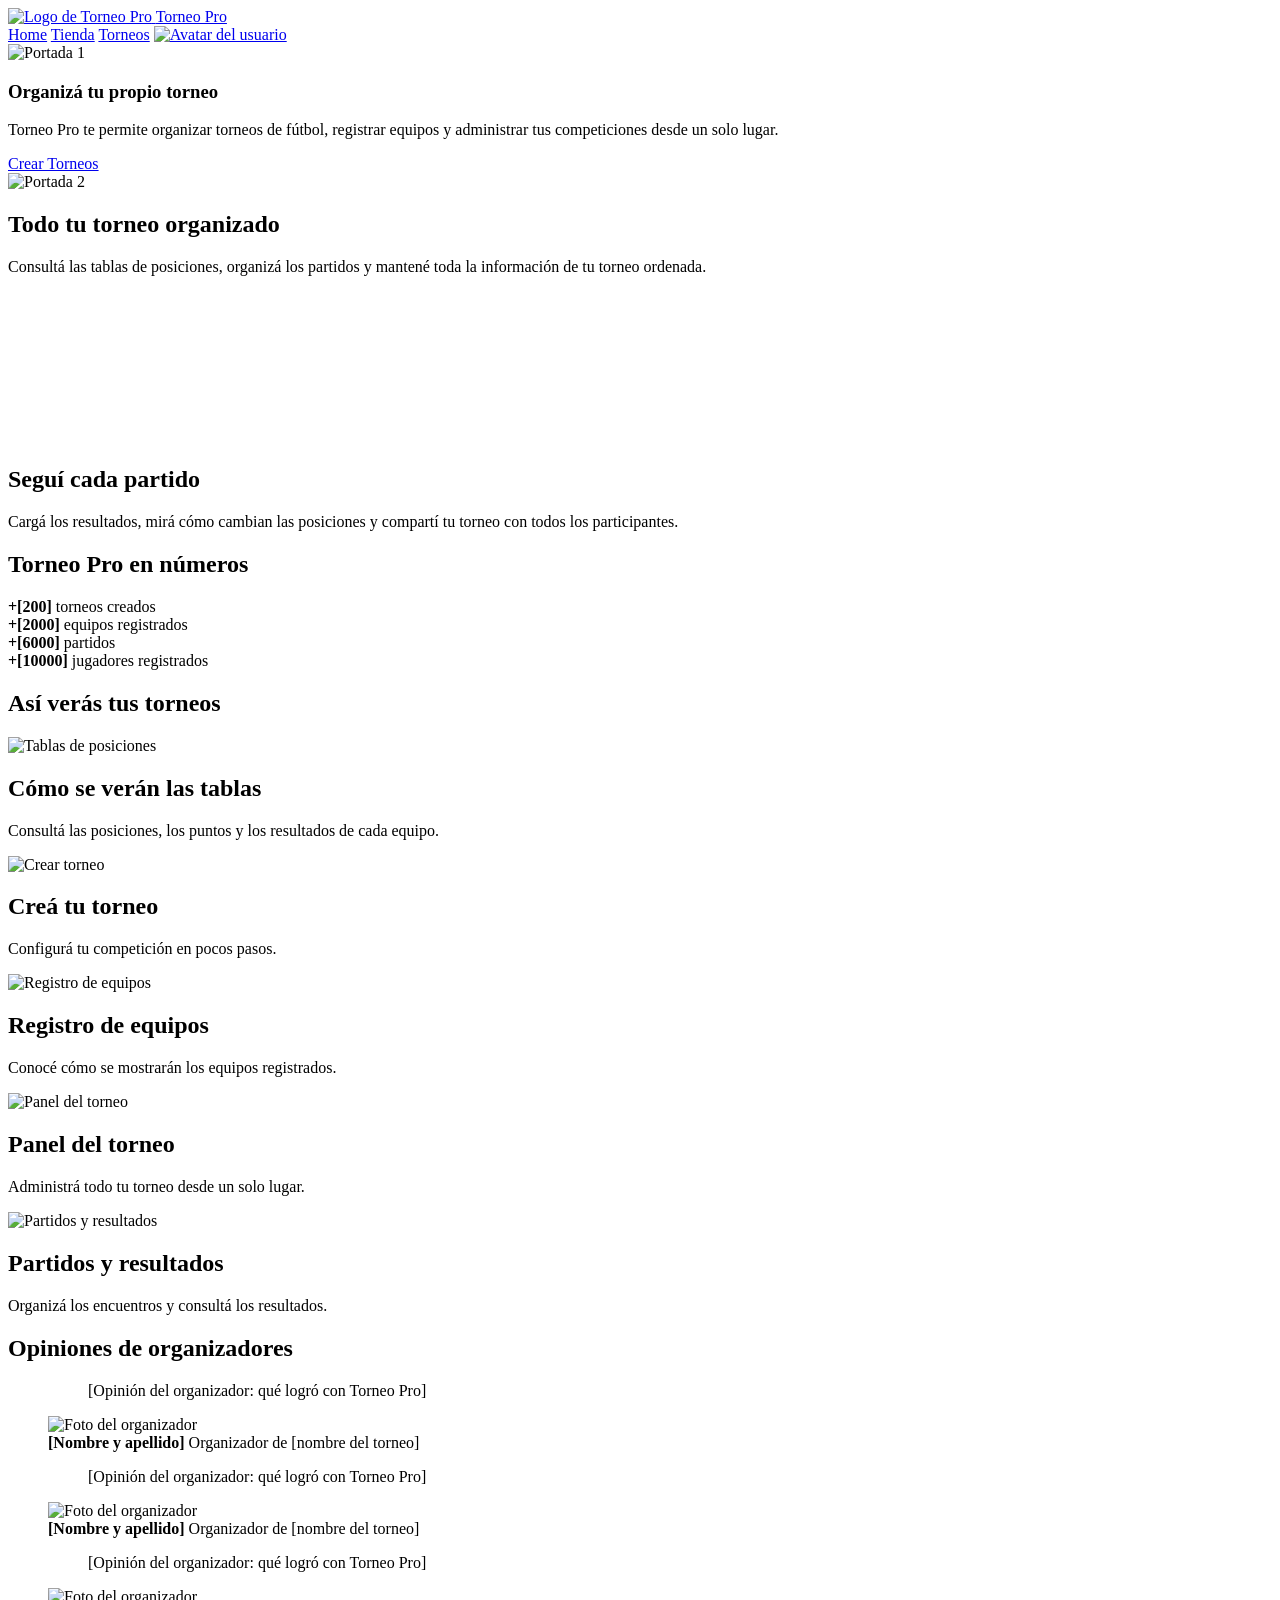
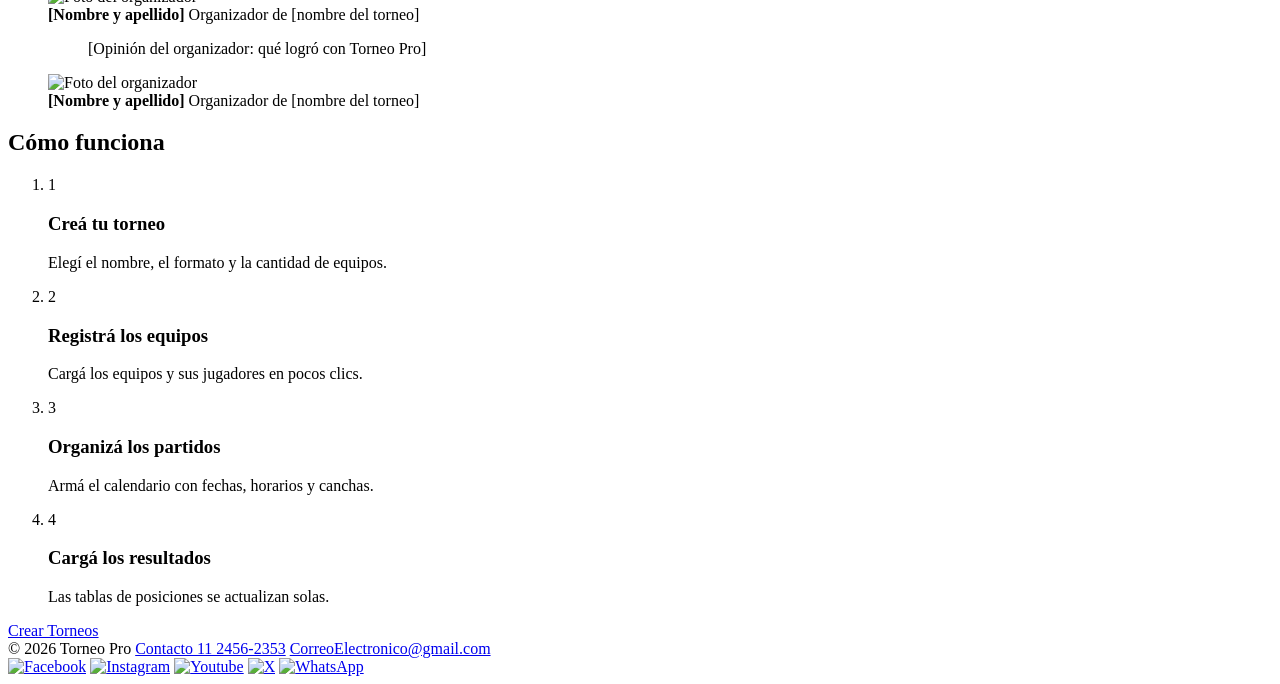
==== TorneoPro/home.html @ 04401ea9 "Add files via upload" ====
<!DOCTYPE html>
<html lang="es">
<head>
    <meta charset="UTF-8">
    <meta name="viewport" content="width=device-width, initial-scale=1.0">
 
    <title>Torneo Pro</title>
 
    <link rel="stylesheet" href="src/Home.css">
</head>
 
<body>
 
    <!---------------   BARRA DE NAVEGACIÓN   --------------->
    <header class="encabezado">
 
        <a href="index.html" class="logo">
            <!-- LOGO: poné el enlace de tu imagen en src -->
            <img src="" alt="Logo de Torneo Pro">
            <span>Torneo Pro</span>
        </a>
 
        <nav class="menu">
            <a href="Home.html">Home</a>
            <a href="tienda.html">Tienda</a>
            <a href="torneos.html">Torneos</a>
 
            <a href="usuario.php" class="avatar">
                <img src="img/avatar.jpg" alt="Avatar del usuario">
            </a>
        </nav>
 
    </header>
 
 
 
    <!---------------   CONTENIDO PRINCIPAL   --------------->
    <main>
 
        <!---------------   CARRUSEL   --------------->
        <section class="carrusel">
 
            <div class="carrusel-pista">
 
                <!-- DIAPOSITIVA 1 -->
                <article class="diapositiva">
                    <img src="img/portada-5.avif" alt="Portada 1" class="imagen-portada">
                    <div class="filtro-portada"></div>
 
                    <div class="texto-portada">
                        <h1>Organizá tu propio torneo</h1>
                        <p>
                            Torneo Pro te permite organizar torneos de fútbol,
                            registrar equipos y administrar tus competiciones
                            desde un solo lugar.
                        </p>
                    </div>
 
                    <!-- BOTÓN CREAR TORNEOS -->
                    <section class="seccion-crear">
                        <a href="crear-torneo.php" class="boton-crear">Crear Torneos</a>
                    </section>
                </article>
 
                <!-- DIAPOSITIVA 2 -->
                <article class="diapositiva">
                    <img src="img/portada-2.jpg" alt="Portada 2" class="imagen-portada">
                    <div class="filtro-portada"></div>
 
                    <div class="texto-portada">
                        <h2>Todo tu torneo organizado</h2>
                        <p>
                            Consultá las tablas de posiciones, organizá los
                            partidos y mantené toda la información de tu
                            torneo ordenada.
                        </p>
                    </div>
                </article>
 
                <!-- DIAPOSITIVA 3 (VIDEO) -->
                <article class="diapositiva">
                    <video src="img/portada-3.mp4" class="imagen-portada" muted playsinline preload="auto"></video>
                    <div class="filtro-portada"></div>
 
                    <div class="texto-portada">
                        <h2>Seguí cada partido</h2>
                        <p>
                            Cargá los resultados, mirá cómo cambian las
                            posiciones y compartí tu torneo con todos
                            los participantes.
                        </p>
                    </div>
                </article>
 
            </div>
 
        </section>
 
 
 
        <!---------------   NÚMEROS   --------------->
        <section class="franja">
            <div class="franja-interna">
 
                <h2>Torneo Pro en números</h2>
 
                <div class="numeros">
 
                    <div class="numero">
                        <strong>+[200]</strong>
                        <span>torneos creados</span>
                    </div>
 
                    <div class="numero">
                        <strong>+[2000]</strong>
                        <span>equipos registrados</span>
                    </div>
 
                    <div class="numero">
                        <strong>+[6000]</strong>
                        <span>partidos</span>
                    </div>
 
                    <div class="numero">
                        <strong>+[10000]</strong>
                        <span>jugadores registrados</span>
                    </div>
 
                </div>
 
            </div>
        </section>
 
 
 
        <!---------------   TARJETAS   --------------->
        <section class="zona-contenido">
 
            <h2>Así verás tus torneos</h2>
 
            <div class="contenido">
 
                <!-- COLUMNA IZQUIERDA (2 tarjetas) -->
                <div class="columna">
 
                    <article class="tarjeta tarjeta-grande">
                        <div class="contenedor-imagen">
                            <img src="img/contenido-1.jpg" alt="Tablas de posiciones">
                        </div>
                        <div class="texto-tarjeta">
                            <h2>Cómo se verán las tablas</h2>
                            <p>Consultá las posiciones, los puntos y los resultados de cada equipo.</p>
                        </div>
                    </article>
 
                    <article class="tarjeta">
                        <div class="contenedor-imagen">
                            <img src="img/contenido-2.jpg" alt="Crear torneo">
                        </div>
                        <div class="texto-tarjeta">
                            <h2>Creá tu torneo</h2>
                            <p>Configurá tu competición en pocos pasos.</p>
                        </div>
                    </article>
 
                </div>
 
                <!-- COLUMNA DERECHA (3 tarjetas) -->
                <div class="columna columna-derecha">
 
                    <article class="tarjeta">
                        <div class="contenedor-imagen">
                            <img src="img/contenido-3.jpg" alt="Registro de equipos">
                        </div>
                        <div class="texto-tarjeta">
                            <h2>Registro de equipos</h2>
                            <p>Conocé cómo se mostrarán los equipos registrados.</p>
                        </div>
                    </article>
 
                    <article class="tarjeta">
                        <div class="contenedor-imagen">
                            <img src="img/contenido-4.jpg" alt="Panel del torneo">
                        </div>
                        <div class="texto-tarjeta">
                            <h2>Panel del torneo</h2>
                            <p>Administrá todo tu torneo desde un solo lugar.</p>
                        </div>
                    </article>
 
                    <article class="tarjeta">
                        <div class="contenedor-imagen">
                            <img src="img/contenido-5.jpg" alt="Partidos y resultados">
                        </div>
                        <div class="texto-tarjeta">
                            <h2>Partidos y resultados</h2>
                            <p>Organizá los encuentros y consultá los resultados.</p>
                        </div>
                    </article>
 
                </div>
 
            </div>
 
        </section>
 
 
 
        <!---------------   OPINIONES DE ORGANIZADORES   --------------->
        <section class="franja">
            <div class="franja-interna">
 
                <h2>Opiniones de organizadores</h2>
 
                <div class="opiniones">
 
                    <figure class="opinion">
                        <blockquote>[Opinión del organizador: qué logró con Torneo Pro]</blockquote>
                        <figcaption class="opinion-autor">
                            <!-- FOTO: poné el enlace de la imagen en src -->
                            <img src="" alt="Foto del organizador">
                            <div>
                                <strong>[Nombre y apellido]</strong>
                                <span>Organizador de [nombre del torneo]</span>
                            </div>
                        </figcaption>
                    </figure>
 
                    <figure class="opinion">
                        <blockquote>[Opinión del organizador: qué logró con Torneo Pro]</blockquote>
                        <figcaption class="opinion-autor">
                            <img src="" alt="Foto del organizador">
                            <div>
                                <strong>[Nombre y apellido]</strong>
                                <span>Organizador de [nombre del torneo]</span>
                            </div>
                        </figcaption>
                    </figure>
 
                    <figure class="opinion">
                        <blockquote>[Opinión del organizador: qué logró con Torneo Pro]</blockquote>
                        <figcaption class="opinion-autor">
                            <img src="" alt="Foto del organizador">
                            <div>
                                <strong>[Nombre y apellido]</strong>
                                <span>Organizador de [nombre del torneo]</span>
                            </div>
                        </figcaption>
                    </figure>
 
                    <figure class="opinion">
                        <blockquote>[Opinión del organizador: qué logró con Torneo Pro]</blockquote>
                        <figcaption class="opinion-autor">
                            <img src="" alt="Foto del organizador">
                            <div>
                                <strong>[Nombre y apellido]</strong>
                                <span>Organizador de [nombre del torneo]</span>
                            </div>
                        </figcaption>
                    </figure>
 
                </div>
 
            </div>
        </section>
 
 
 
        <!---------------   PASOS (última sección)   --------------->
        <section class="franja franja-final">
            <div class="franja-interna">
 
                <h2>Cómo funciona</h2>
 
                <ol class="pasos">
 
                    <li class="paso">
                        <span class="paso-numero">1</span>
                        <h3>Creá tu torneo</h3>
                        <p>Elegí el nombre, el formato y la cantidad de equipos.</p>
                    </li>
 
                    <li class="paso">
                        <span class="paso-numero">2</span>
                        <h3>Registrá los equipos</h3>
                        <p>Cargá los equipos y sus jugadores en pocos clics.</p>
                    </li>
 
                    <li class="paso">
                        <span class="paso-numero">3</span>
                        <h3>Organizá los partidos</h3>
                        <p>Armá el calendario con fechas, horarios y canchas.</p>
                    </li>
 
                    <li class="paso">
                        <span class="paso-numero">4</span>
                        <h3>Cargá los resultados</h3>
                        <p>Las tablas de posiciones se actualizan solas.</p>
                    </li>
 
                </ol>
 
            </div>
 
            <!-- BOTÓN CREAR TORNEOS -->
            <section class="seccion-crear">
                <a href="crear-torneo.php" class="boton-crear">Crear Torneos</a>
            </section>
        </section>
 
    </main>
 
 
 
    <!---------------   FOOTER   --------------->
    <footer class="pie">
 
        <div class="informacion-footer">
            <span>© 2026 Torneo Pro</span>
            <a href="contacto.html">Contacto 11 2456-2353</a>
            <a href="Correo.html">CorreoElectronico@gmail.com</a>
        </div>
 
        <div class="enlaces-footer">
            <a href="#"><img src="img/logo-facebook.webp" alt="Facebook"></a>
            <a href="#"><img src="img/logo-instagram.webp" alt="Instagram"></a>
            <a href="https://www.youtube.com/"><img src="img/logo-youtube.webp" alt="Youtube"></a>
            <a href="#"><img src="img/logo-x.webp" alt="X"></a>
            <a href="#"><img src="img/logo-whatsapp.webp" alt="WhatsApp"></a>
        </div>
 
    </footer>
 
    <script src="src/Home.js"></script>
 
</body>
</html>
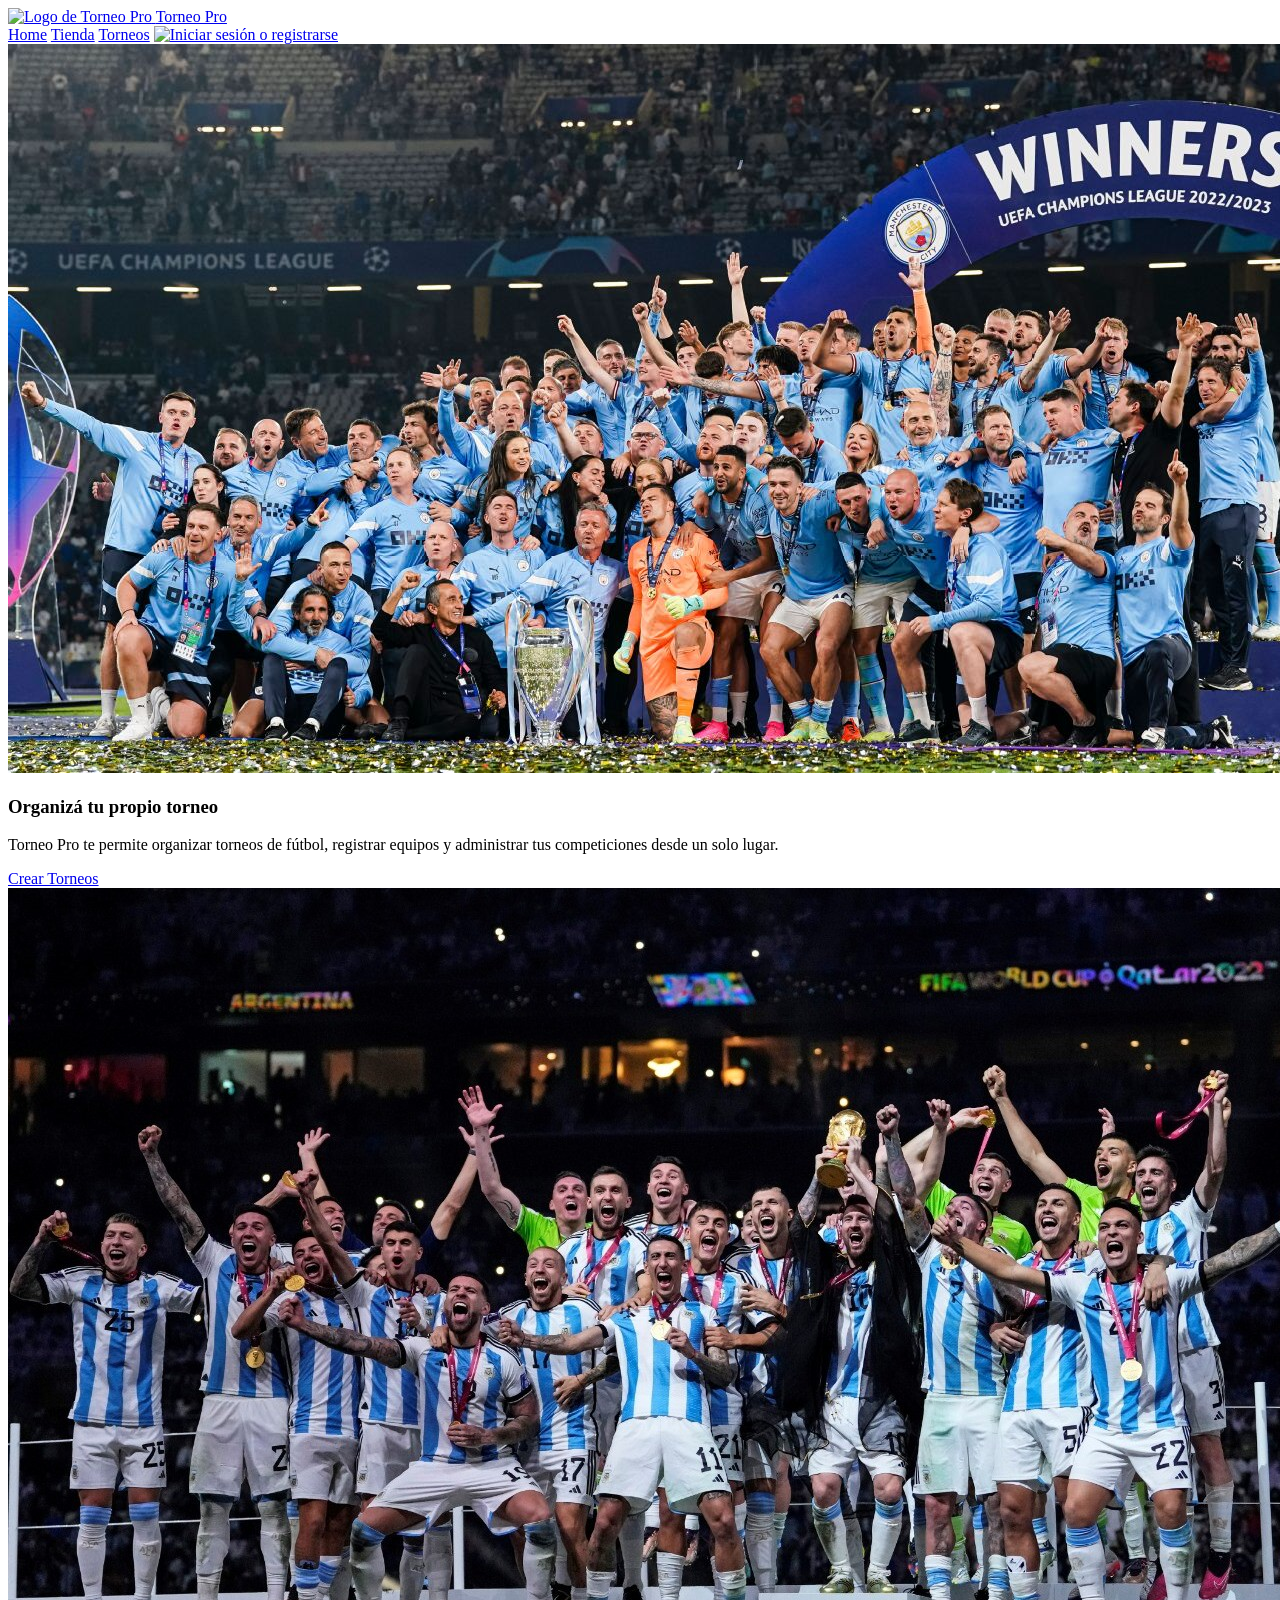
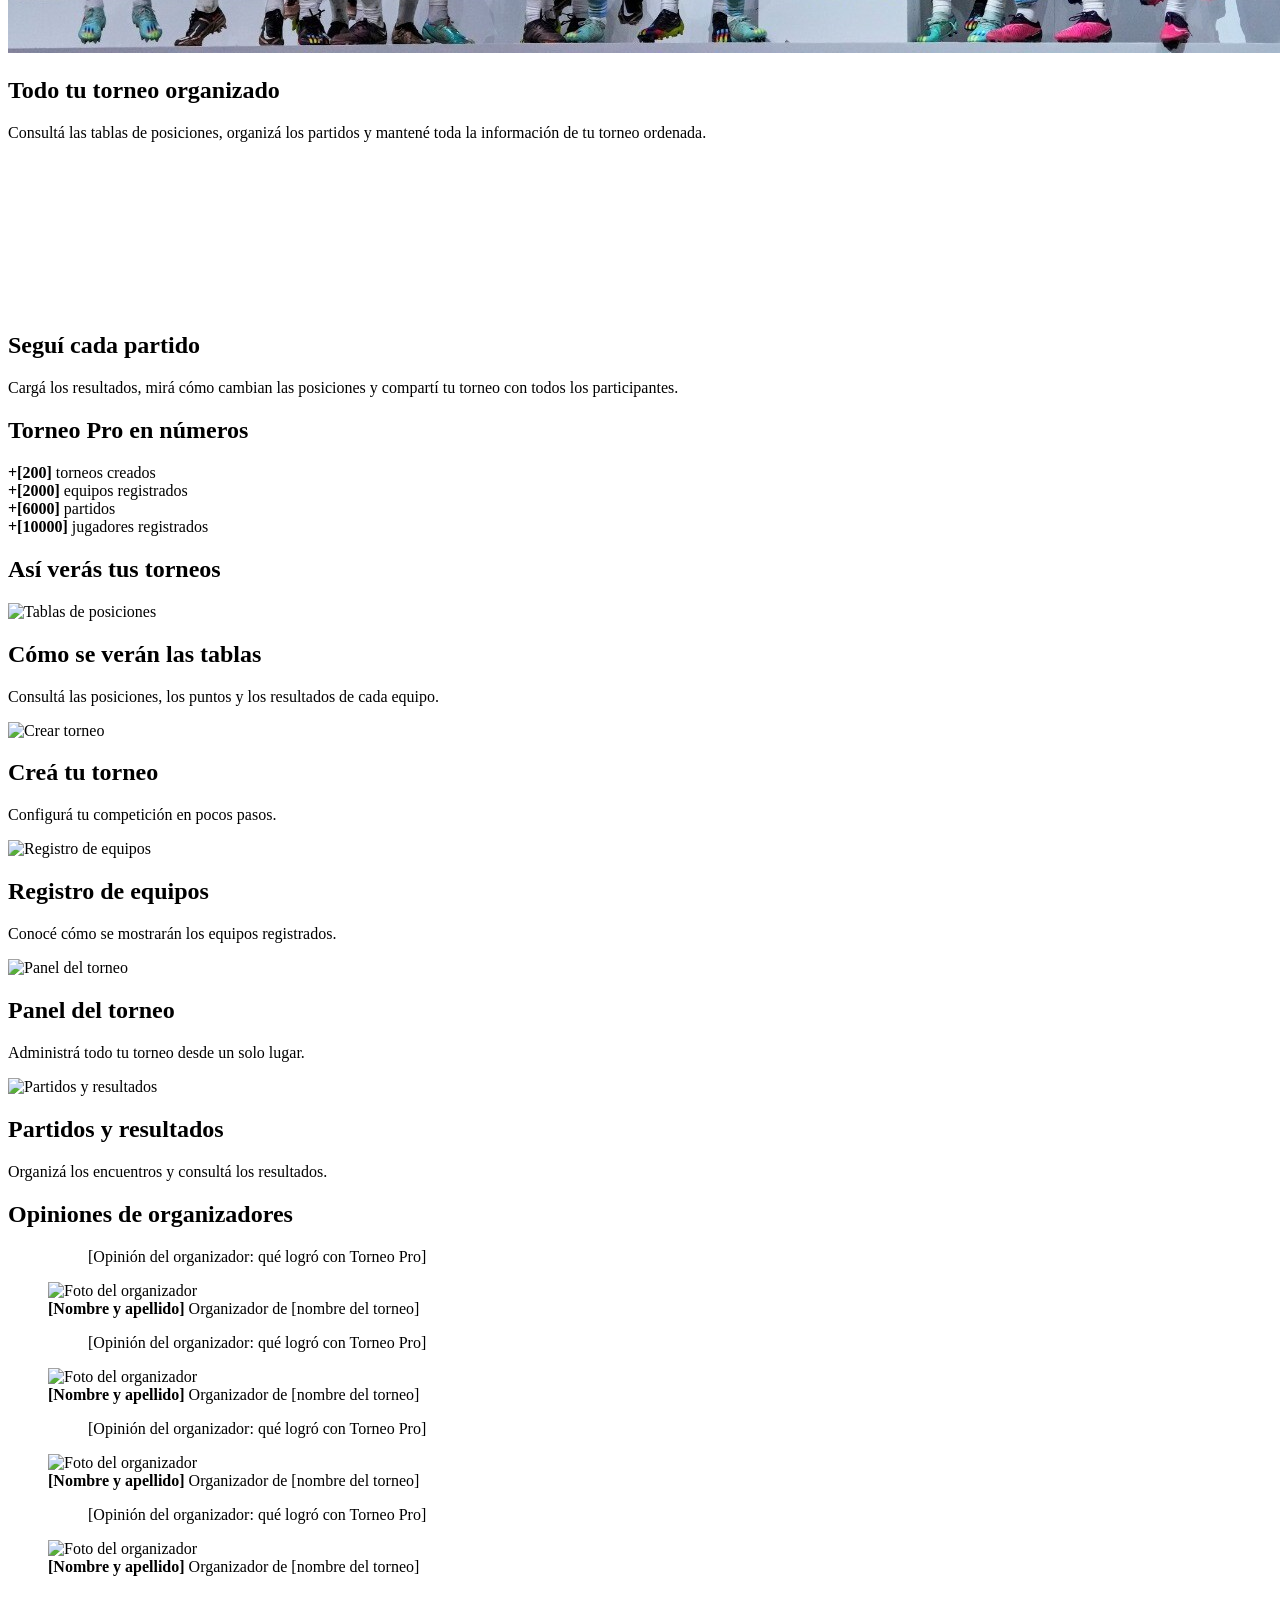
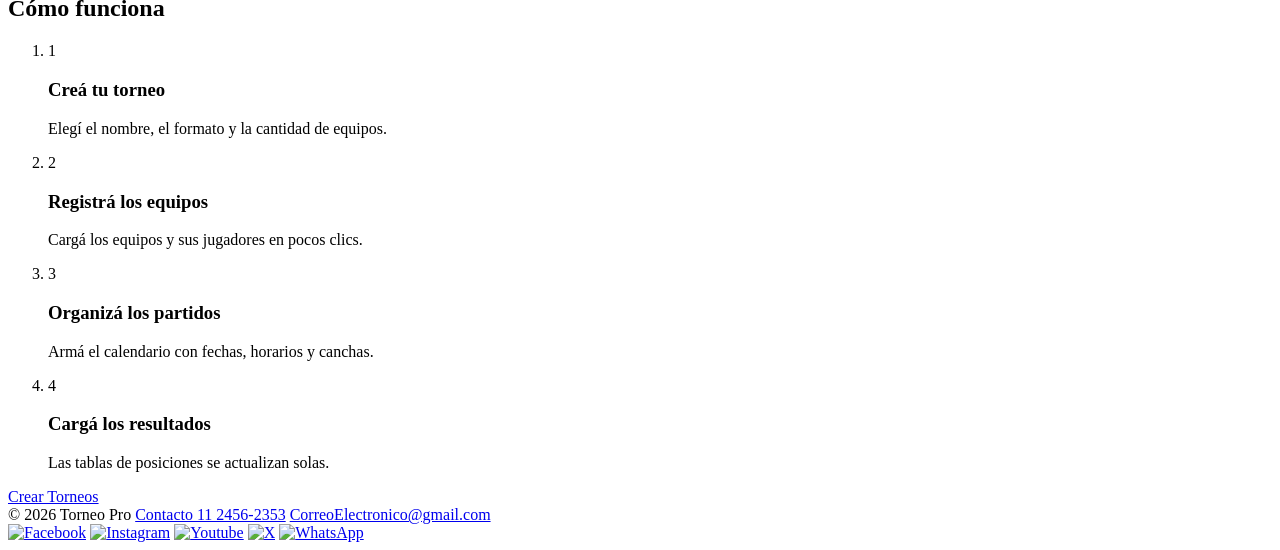
==== commit 7dff7b3f: "Add files via upload" ====
--- a/TorneoPro/home.html
+++ b/TorneoPro/home.html
@@ -3,50 +3,50 @@
 <head>
     <meta charset="UTF-8">
     <meta name="viewport" content="width=device-width, initial-scale=1.0">
- 
+
     <title>Torneo Pro</title>
- 
-    <link rel="stylesheet" href="src/Home.css">
+
+    <link rel="stylesheet" href="styles/home.css">
 </head>
- 
+
 <body>
- 
+
     <!---------------   BARRA DE NAVEGACIÓN   --------------->
     <header class="encabezado">
- 
-        <a href="index.html" class="logo">
-            <!-- LOGO: poné el enlace de tu imagen en src -->
-            <img src="" alt="Logo de Torneo Pro">
-            <span>Torneo Pro</span>
+
+        <a href="home.html" class="logo">
+        <!-- LOGO: poné el enlace de tu imagen en src -->
+        <img src="" alt="Logo de Torneo Pro">
+        <span>Torneo Pro</span>
         </a>
- 
+
         <nav class="menu">
-            <a href="Home.html">Home</a>
-            <a href="tienda.html">Tienda</a>
-            <a href="torneos.html">Torneos</a>
- 
-            <a href="usuario.php" class="avatar">
-                <img src="img/avatar.jpg" alt="Avatar del usuario">
+            <a href="home.html">Home</a>
+            <a href="views/tienda.php">Tienda</a>
+            <a href="views/torneos.php">Torneos</a>
+        
+            <a href="views/login.php" class="avatar">
+                <img src="img/iconos/avatar.jpg" alt="Iniciar sesión o registrarse">
             </a>
         </nav>
- 
+
     </header>
- 
- 
- 
+
+
+
     <!---------------   CONTENIDO PRINCIPAL   --------------->
     <main>
- 
+
         <!---------------   CARRUSEL   --------------->
         <section class="carrusel">
- 
+
             <div class="carrusel-pista">
- 
+
                 <!-- DIAPOSITIVA 1 -->
                 <article class="diapositiva">
-                    <img src="img/portada-5.avif" alt="Portada 1" class="imagen-portada">
+                    <img src="img/home/portada-1.jpg" alt="Portada 1" class="imagen-portada">
                     <div class="filtro-portada"></div>
- 
+
                     <div class="texto-portada">
                         <h1>Organizá tu propio torneo</h1>
                         <p>
@@ -54,19 +54,20 @@
                             registrar equipos y administrar tus competiciones
                             desde un solo lugar.
                         </p>
-                    </div>
- 
-                    <!-- BOTÓN CREAR TORNEOS -->
-                    <section class="seccion-crear">
-                        <a href="crear-torneo.php" class="boton-crear">Crear Torneos</a>
-                    </section>
+                        <!-- BOTÓN CREAR TORNEOS -->
+                        <section class="seccion-crear">
+                            <a href="crear-torneo.php" class="boton-crear">Crear Torneos</a>
+                        </section>
+                    </div>
+
+                    
                 </article>
- 
-                <!-- DIAPOSITIVA 2 -->
+
+                <!-- DIAPOSITIVA -->
                 <article class="diapositiva">
-                    <img src="img/portada-2.jpg" alt="Portada 2" class="imagen-portada">
+                    <img src="img/home/portada-2.jpg" alt="Portada 2" class="imagen-portada">
                     <div class="filtro-portada"></div>
- 
+
                     <div class="texto-portada">
                         <h2>Todo tu torneo organizado</h2>
                         <p>
@@ -76,12 +77,12 @@
                         </p>
                     </div>
                 </article>
- 
-                <!-- DIAPOSITIVA 3 (VIDEO) -->
+
+                <!-- DIAPOSITIVA -->
                 <article class="diapositiva">
-                    <video src="img/portada-3.mp4" class="imagen-portada" muted playsinline preload="auto"></video>
+                    <video src="img/home/portada-3.mp4" class="imagen-portada" muted playsinline preload="auto"></video>
                     <div class="filtro-portada"></div>
- 
+
                     <div class="texto-portada">
                         <h2>Seguí cada partido</h2>
                         <p>
@@ -91,58 +92,57 @@
                         </p>
                     </div>
                 </article>
- 
-            </div>
- 
-        </section>
- 
- 
- 
+
+            </div>
+
+        </section> 
+
+
         <!---------------   NÚMEROS   --------------->
         <section class="franja">
             <div class="franja-interna">
- 
+
                 <h2>Torneo Pro en números</h2>
- 
+
                 <div class="numeros">
- 
+
                     <div class="numero">
                         <strong>+[200]</strong>
                         <span>torneos creados</span>
                     </div>
- 
+
                     <div class="numero">
                         <strong>+[2000]</strong>
                         <span>equipos registrados</span>
                     </div>
- 
+
                     <div class="numero">
                         <strong>+[6000]</strong>
                         <span>partidos</span>
                     </div>
- 
+
                     <div class="numero">
                         <strong>+[10000]</strong>
                         <span>jugadores registrados</span>
                     </div>
- 
+
                 </div>
- 
+
             </div>
         </section>
- 
- 
- 
+
+
+
         <!---------------   TARJETAS   --------------->
         <section class="zona-contenido">
- 
+
             <h2>Así verás tus torneos</h2>
- 
+
             <div class="contenido">
- 
-                <!-- COLUMNA IZQUIERDA (2 tarjetas) -->
+
+                <!-- COLUMNA IZQUIERDA -->
                 <div class="columna">
- 
+
                     <article class="tarjeta tarjeta-grande">
                         <div class="contenedor-imagen">
                             <img src="img/contenido-1.jpg" alt="Tablas de posiciones">
@@ -152,22 +152,22 @@
                             <p>Consultá las posiciones, los puntos y los resultados de cada equipo.</p>
                         </div>
                     </article>
- 
+
                     <article class="tarjeta">
                         <div class="contenedor-imagen">
-                            <img src="img/contenido-2.jpg" alt="Crear torneo">
+                            <img src="img/torneos/torneo-pasos.png" alt="Crear torneo">
                         </div>
                         <div class="texto-tarjeta">
                             <h2>Creá tu torneo</h2>
                             <p>Configurá tu competición en pocos pasos.</p>
                         </div>
                     </article>
- 
+
                 </div>
- 
-                <!-- COLUMNA DERECHA (3 tarjetas) -->
+
+                <!-- COLUMNA DERECHA -->
                 <div class="columna columna-derecha">
- 
+
                     <article class="tarjeta">
                         <div class="contenedor-imagen">
                             <img src="img/contenido-3.jpg" alt="Registro de equipos">
@@ -177,7 +177,7 @@
                             <p>Conocé cómo se mostrarán los equipos registrados.</p>
                         </div>
                     </article>
- 
+
                     <article class="tarjeta">
                         <div class="contenedor-imagen">
                             <img src="img/contenido-4.jpg" alt="Panel del torneo">
@@ -187,7 +187,7 @@
                             <p>Administrá todo tu torneo desde un solo lugar.</p>
                         </div>
                     </article>
- 
+
                     <article class="tarjeta">
                         <div class="contenedor-imagen">
                             <img src="img/contenido-5.jpg" alt="Partidos y resultados">
@@ -197,23 +197,23 @@
                             <p>Organizá los encuentros y consultá los resultados.</p>
                         </div>
                     </article>
- 
+
                 </div>
- 
-            </div>
- 
+
+            </div>
+
         </section>
- 
- 
- 
+
+
+
         <!---------------   OPINIONES DE ORGANIZADORES   --------------->
         <section class="franja">
             <div class="franja-interna">
- 
+
                 <h2>Opiniones de organizadores</h2>
- 
+
                 <div class="opiniones">
- 
+
                     <figure class="opinion">
                         <blockquote>[Opinión del organizador: qué logró con Torneo Pro]</blockquote>
                         <figcaption class="opinion-autor">
@@ -225,7 +225,7 @@
                             </div>
                         </figcaption>
                     </figure>
- 
+
                     <figure class="opinion">
                         <blockquote>[Opinión del organizador: qué logró con Torneo Pro]</blockquote>
                         <figcaption class="opinion-autor">
@@ -236,7 +236,7 @@
                             </div>
                         </figcaption>
                     </figure>
- 
+
                     <figure class="opinion">
                         <blockquote>[Opinión del organizador: qué logró con Torneo Pro]</blockquote>
                         <figcaption class="opinion-autor">
@@ -247,7 +247,7 @@
                             </div>
                         </figcaption>
                     </figure>
- 
+
                     <figure class="opinion">
                         <blockquote>[Opinión del organizador: qué logró con Torneo Pro]</blockquote>
                         <figcaption class="opinion-autor">
@@ -258,80 +258,80 @@
                             </div>
                         </figcaption>
                     </figure>
- 
+
                 </div>
- 
+
             </div>
         </section>
- 
- 
- 
+
+
+
         <!---------------   PASOS (última sección)   --------------->
         <section class="franja franja-final">
             <div class="franja-interna">
- 
+
                 <h2>Cómo funciona</h2>
- 
+
                 <ol class="pasos">
- 
+
                     <li class="paso">
                         <span class="paso-numero">1</span>
                         <h3>Creá tu torneo</h3>
                         <p>Elegí el nombre, el formato y la cantidad de equipos.</p>
                     </li>
- 
+
                     <li class="paso">
                         <span class="paso-numero">2</span>
                         <h3>Registrá los equipos</h3>
                         <p>Cargá los equipos y sus jugadores en pocos clics.</p>
                     </li>
- 
+
                     <li class="paso">
                         <span class="paso-numero">3</span>
                         <h3>Organizá los partidos</h3>
                         <p>Armá el calendario con fechas, horarios y canchas.</p>
                     </li>
- 
+
                     <li class="paso">
                         <span class="paso-numero">4</span>
                         <h3>Cargá los resultados</h3>
                         <p>Las tablas de posiciones se actualizan solas.</p>
                     </li>
- 
+
                 </ol>
- 
-            </div>
- 
+
+            </div>
+
             <!-- BOTÓN CREAR TORNEOS -->
             <section class="seccion-crear">
                 <a href="crear-torneo.php" class="boton-crear">Crear Torneos</a>
             </section>
         </section>
- 
+
     </main>
- 
- 
- 
+
+
+
     <!---------------   FOOTER   --------------->
     <footer class="pie">
- 
+
         <div class="informacion-footer">
             <span>© 2026 Torneo Pro</span>
-            <a href="contacto.html">Contacto 11 2456-2353</a>
-            <a href="Correo.html">CorreoElectronico@gmail.com</a>
+            <a href="tel:+541124562353">Contacto 11 2456-2353</a>
+            <a href="mailto:CorreoElectronico@gmail.com">CorreoElectronico@gmail.com</a>
         </div>
- 
+
         <div class="enlaces-footer">
-            <a href="#"><img src="img/logo-facebook.webp" alt="Facebook"></a>
-            <a href="#"><img src="img/logo-instagram.webp" alt="Instagram"></a>
-            <a href="https://www.youtube.com/"><img src="img/logo-youtube.webp" alt="Youtube"></a>
-            <a href="#"><img src="img/logo-x.webp" alt="X"></a>
-            <a href="#"><img src="img/logo-whatsapp.webp" alt="WhatsApp"></a>
+            <a href="#"><img src="img/iconos/logo-facebook.webp" alt="Facebook"></a>
+            <a href="#"><img src="img/iconos/logo-instagram.webp" alt="Instagram"></a>
+            <a href="https://www.youtube.com/"><img src="img/iconos/logo-youtube.webp" alt="Youtube"></a>
+            <a href="#"><img src="img/iconos/logo-x.webp" alt="X"></a>
+            <a href="#"><img src="img/iconos/logo-whatsapp.webp" alt="WhatsApp"></a>
         </div>
- 
+
     </footer>
- 
-    <script src="src/Home.js"></script>
- 
+
+    <script src="js/home.js"></script>
+
 </body>
 </html>
